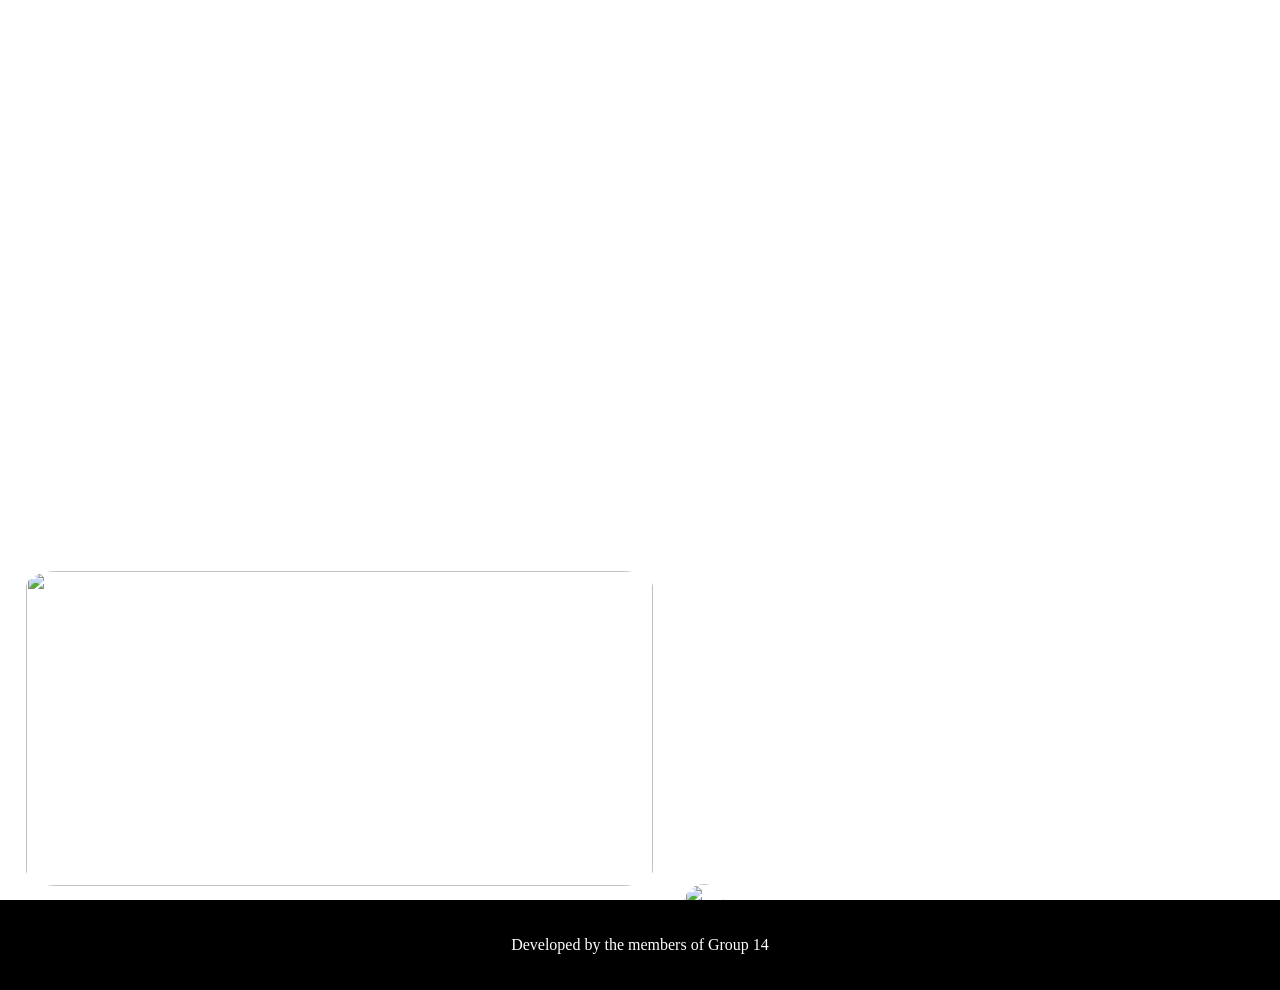
==== home.html @ edc944fe "Add files via upload" ====
<!doctype html>
<html lang="en">
  <head>
    <meta charset="UTF-8" />
    <meta name="viewport" content="width=device-width, initial-scale=1.0" />
    <title>Document</title>
    <link rel="stylesheet" href="colors.css" />
    <link rel="stylesheet" href="home.css" />
    <link rel="stylesheet" href="https://cdnjs.cloudflare.com/ajax/libs/font-awesome/6.5.0/css/all.min.css" />
  </head>

  <body>
    <!--WEBSITE CONTAINER-->
    <div class="website-container">
    <!--MOBILE HEADER-->
    <div class="mobile-header">
        <button class="mobile-menu-btn">☰</button>
        <div class="mobile-search-wrapper">
            <button class="mobile-search-submit">
                <i class="fa-solid fa-magnifying-glass"></i>
            </button>
            <input type="text" class="mobile-search" placeholder="find a creator" />
        </div>
        <button class="mobile-login-btn">Login</button>
    </div>

    <!--MAIN CONTENT-->
    <main class="website-home">

        <!--SECTION TYPE A-->
        <section class="section-type-a">
            <div class="section-type-a-content-header-wrapper">
                <h1 class="section-type-a-content-header">Rediscover your favorite creators.</h1>
            </div>
            <div class="section-type-a-content-body-wrapper">
                <div class="section-type-a-content-body-img-wrapper">
                    <img class= "section-type-a-content-body-img" src="https://images.unsplash.com/photo-1499092346589-b9b6be3e94b2" />
                </div>
                <div class="section-type-a-content-body-text-wrapper">
                    <h2 class="section-type-a-content-body-text">Join to open a whole new world of content creation.</h2>
                    <div class="section-type-a-content-body-preview">
                        <div class="section-type-a-content-body-preview-account-img-wrapper">
                            <img class="section-type-a-content-body-preview-account-img" src="https://images.unsplash.com/photo-1499092346589-b9b6be3e94b2" />
                        </div>
                        <a href=""><div class="section-type-a-content-body-preview-account-name">Echoverse</div></a>
                    </div>
                </div>
            </div>
        </section>

        <!--SECTION TYPE B-->
        <section class="section-type-b">
            <div class="section-type-b-content-header-wrapper">
                <h1 class="section-type-b-content-header">Monatize youself and build a brand.</h1>
            </div>
            <div class="section-type-b-content-body-wrapper">
                <div class="section-type-b-content-body-img-wrapper">
                    <img class= "section-type-b-content-body-img" src="https://images.unsplash.com/photo-1464802686167-b939a6910659" />
                </div>
                <div class="section-type-b-content-body-text-wrapper">
                    <h2 class="section-type-b-content-body-text">Content creation made simple.</h2>
                    <div class="section-type-b-content-body-preview">
                        <div class="section-type-b-content-body-preview-account-img-wrapper">
                            <img class="section-type-b-content-body-preview-account-img" src="https://images.unsplash.com/photo-1499092346589-b9b6be3e94b2" />
                        </div>
                        <a href=""><div class="section-type-b-content-body-preview-account-name">UrbanFlex</div></a>
                    </div>
                </div>
            </div>
        </section>

        <!--SECTION TYPE C-->
        <section class="section-type-c">
            <div class="section-type-c-content-header-wrapper">
                <h1 class="section-type-c-content-header">Go global with Patreon.</h1>
            </div>
            <div class="section-type-c-content-body-wrapper">
                <div class="section-type-c-content-body-img-wrapper">
                    <img class="section-type-c-content-body-img" src="https://images.unsplash.com/photo-1530521954074-e64f6810b32d?auto=format&fit=crop&w=300&q=80" />
                </div>
            <div class="section-type-c-content-body-text-wrapper">
                <h2 class="section-type-c-content-body-text">Reach new audiences around the world.</h2>
                <div class="section-type-c-content-body-preview">
                    <div class="section-type-c-content-body-preview-account-img-wrapper">
                        <img class="section-type-c-content-body-preview-account-img" src="https://images.unsplash.com/photo-1530521954074-e64f6810b32d?auto=format&fit=crop&w=300&q=80" />
                    </div>
                <a href=""><div class="section-type-c-content-body-preview-account-name">UrbanFlex</div></a>
                </div>
            </div>
            </div>
        </section>

        <!--SECTION TYPE D-->
        <section class="section-type-d">
            <div class="section-type-d-content-header-wrapper">
                <h1 class="section-type-d-content-header">Find exclusive content.</h1>
            </div>
            <div class="section-type-d-content-header-img-wrapper">
                <img class="section-type-d-content-header-img"
                    src="https://images.unsplash.com/photo-1522202176988-66273c2fd55f" />
            </div>
            <div class="section-type-d-content-body-img-wrapper">
                <img class="section-type-d-content-body-img"
                    src="https://images.unsplash.com/photo-1496747611176-843222e1e57c?auto=format&fit=crop&w=500&q=80" />
            </div>
            <div class="section-type-d-content-body-text-wrapper">
                <h2 class="section-type-d-content-body-text">Be your most authentic you.</h2>
                <div class="section-type-d-content-body-preview">
                    <div class="section-type-d-content-body-preview-account-img-wrapper">
                        <img class="section-type-d-content-body-preview-account-img" src="https://images.unsplash.com/photo-1496747611176-843222e1e57c?auto=format&fit=crop&w=500&q=80" />
                    </div><a href=""><div class="section-type-d-content-body-preview-account-name">UrbanFlex</div></a>
                </div>
            </div>
        </section>
    </main>
    <footer class="website-footer">Developed by the members of Group 14</footer>
    </div>
  </body>
</html>
---- colors.css ----
:root {
  --primary: #ffffff; 
  --secondary: #000000;
}

body.dark-mode {
  --primary: #000000;
  --secondary: #ffffff; 
}
---- home.css ----
*{
    margin: 0px;
    padding: 0px;
    background-color: transparent;
}

/*CONTAINER*/
.website-container {
    height: 100vh;
    width: 700px;
    background-size: cover;
    background-position: center;
    background-repeat: no-repeat;
    position: relative;
}

/*TOP WRAPPER*/

/*MOBILE HEADER*/
.mobile-header {
    position: absolute;
    z-index: 99;
    display: flex;
    align-items: center;
    gap: 10px;
    padding: 12px 16px;
    justify-content: space-between;
    left: 0;
    right: 0;
}

.mobile-menu-btn {
    background: transparent;
    border: none;
    font-size: 1.5rem;
    color: var(--primary);
    cursor: pointer;
    flex-shrink: 0;
}

.mobile-search-wrapper {
    flex: 1;
    display: flex;
    align-items: center;
    border: 1.5px solid var(--primary);
    border-radius: 50px;
    padding: 0 12px;
    gap: 8px;
    width: 60%;
}

.mobile-search {
    flex: 1;
    background: transparent;
    border: none;        
    padding: 7px 0;
    font-size: 0.9rem;
    color: var(--primary);
    outline: none;
    width: 100%;
}

.mobile-search::placeholder {
    color: rgba(255, 255, 255, 0.7);
    font-size: 1rem;
}

.mobile-search-submit {
    background: transparent;
    border: none;
    color: var(--primary);
    font-size: 1rem;
    cursor: pointer;
    flex-shrink: 0;
    padding: 0;
}

.mobile-login-btn {
    background: transparent;
    border: 1.5px solid var(--primary);
    border-radius: 50px;
    padding: 7px 16px;
    color: var(--primary);
    font-size: 1rem;
    font-weight: 600;
    cursor: pointer;
    flex-shrink: 0;
    white-space: nowrap;
}

.mobile-login-btn:hover {
    background: rgba(255, 255, 255, 0.15);
}

/*MAIN CONTENT*/
.website-home {
    height: 100%;
    flex: 1;
    display: flex;
    flex-direction: column;
    overflow-y: scroll;
}

/*SECTION TYPE A*/
.section-type-a {
    height: 100%;
    flex-shrink: 0;
    background-image: url("https://images.unsplash.com/photo-1464802686167-b939a6910659");
    background-size: cover;
    background-position: center;
    background-repeat: no-repeat;
    position: relative;     
}

/*SECTION A CONTENT HEADER*/
.section-type-a-content-header-wrapper {
    position: absolute;
    width: 100%;
    height: 40vh;
    top: 15%;
}

.section-type-a-content-header { 
    color: var(--primary);
    font-weight: 600;
    font-size: 100px;
    text-align: end;
    padding-right: 20px;
}

/*SECTION A CONTENT BODY*/
.section-type-a-content-body-wrapper {
    display: flex;
    position: absolute;
    width: 100%;
    height: 30vh;
    bottom: 5%;
    justify-content: space-between;
}

.section-type-a-content-body-img-wrapper {
    margin-left: 2%;
    width: 50%;
    height: 100%;
}

.section-type-a-content-body-img {
    margin-top: 5%;
    width: 100%;
    height: 100%;
    border-radius: 5%;
    object-fit: cover;
}

.section-type-a-content-body-text-wrapper {
    display: flex;
    flex-direction: column;
    width: 50%;
    margin-top: 10%;
    text-align: left;
}

.section-type-a-content-body-text {
    margin-left: 5%;
    font-size: 35px;
    color: var(--primary);
}

.section-type-a-content-body-preview {
    margin-left: 5%;
    height: 15%;
    width: 70%;
    display: flex;
    align-items: center;
    gap: 10px;
}

.section-type-a-content-body-preview a {
    text-decoration: none;
    color: var(--primary);
}

.section-type-a-content-body-preview-account-img-wrapper {
    width: 40px;
    height: 40px;
    border-radius: 50%;
    overflow: hidden;
    flex-shrink: 0;    
}

.section-type-a-content-body-preview-account-img {
    width: 100%;
    height: 100%;
    object-fit: cover;
}

.section-type-a-content-body-preview-account-name {
    flex: 1;           
    font-size: 1rem;
    font-weight: 600;
    color: var(--primary);
    text-decoration: none;
}

/*SECTION TYPE B*/
.section-type-b {
    height: 100%;
    flex-shrink: 0;
    background-image: linear-gradient(to bottom right, rgb(3, 45, 255), var(--primary),rgb(3, 45, 255));
    background-size: cover;
    background-position: center;
    background-repeat: no-repeat;
    position: relative; 
}

/*SECTION A CONTENT HEADER*/
.section-type-b-content-header-wrapper {
    position: absolute;
    width: 100%;
    height: 20vh;
    top: 15%;
}

.section-type-b-content-header { 
    color: var(--primary);
    font-weight: 600;
    font-size: 70px;
    text-align: center;
}

/*SECTION TYPE C CONTENT BODY*/
.section-type-b-content-body-wrapper {
    display: flex;
    flex-direction: column;
    position: absolute;
    width: 100%;
    height: 40vh;
    bottom: 10%;
    align-items: center;
}

.section-type-b-content-body-img-wrapper {
    margin: auto;
    width: 80%;
}

.section-type-b-content-body-img {
    margin-top: 5%;
    width: 100%;
    border-radius: 5%;
    object-fit: contain;
}

.section-type-b-content-body-text-wrapper {
    margin-top: 3%;
    display: flex;
    flex-direction: column;
    width: 80%;
    text-align: center;
}

.section-type-b-content-body-text {
    margin-left: 5%;
    font-size: 35px;
    color: var(--primary);
}

.section-type-b-content-body-preview {
    margin-top: 3%;
    height: 15%;
    width: 70%;
    display: flex;
    align-items: center;
    gap: 10px;
}

.section-type-b-content-body-preview a {
    text-decoration: none;
    color: var(--primary);
}

.section-type-b-content-body-preview-account-img-wrapper {
    width: 40px;
    height: 40px;
    border-radius: 50%;
    overflow: hidden;
    flex-shrink: 0;    
}

.section-type-b-content-body-preview-account-img {
    width: 100%;
    height: 100%;
    object-fit: cover;
}

.section-type-b-content-body-preview-account-name {
    flex: 1;           
    font-size: 1rem;
    font-weight: 600;
    color: var(--primary);
    text-decoration: none;
}

/*SECTION TYPE C*/
.section-type-c {
    background-image: url("https://images.unsplash.com/photo-1499092346589-b9b6be3e94b2");
    background-position: center;
    height: 100%;
    flex-shrink: 0;
    position: relative;
    display: flex;
    flex-direction: column;
}

/*SECTION TYPE C HEADER*/
.section-type-c-content-header-wrapper {
    padding: 24px;
}

.section-type-c-content-header {
    font-size: 3rem;
    font-weight: 700;
    color: var(--primary);
}

/*SECTION TYPE C CONTENT BODY*/
.section-type-c-content-body-wrapper {
    flex: 1;
    display: grid;
    grid-template-columns: auto auto;
    grid-template-rows: auto auto;
}

.section-type-c-content-body-img-wrapper {
    grid-column: span 2;
    grid-row: 1;           
    overflow: hidden;
    border-radius: 20px;
    margin: 10px;
}

.section-type-c-content-body-img {
    width: 100%;
    height: 100%;
    object-fit: cover;
}

.section-type-c-content-body-text-wrapper {
    grid-column: span 2;
    grid-row: 2;          
    display: flex;
    flex-direction: column;
    justify-content: center;
    align-items:start;
    padding: 16px;
    gap: 12px;
}

.section-type-c-content-body-text {
    font-size: 4rem;
    font-weight: 700;
    color: var(--primary);
}

.section-type-c-content-body-preview {
    display: flex;
    align-items: center;
    gap: 10px;
}

.section-type-c-content-body-preview a {
    text-decoration: none;
    color: var(--primary);
}

.section-type-c-content-body-preview-account-img-wrapper {
    width: 40px;
    height: 40px;
    border-radius: 50%;
    overflow: hidden;
    flex-shrink: 0;
}

.section-type-c-content-body-preview-account-img {
    width: 100%;
    height: 100%;
    object-fit: cover;
}

.section-type-c-content-body-preview-account-name {
    flex: 1;
    font-size: 1rem;
    font-weight: 600;
}

/*SECTION TYPE D*/
.section-type-d {
    height: 100vh;
    display: grid;
    grid-template-columns: 1fr 1fr;
    grid-template-areas: 
    "header-text header-img"
    "body-img body-text";
    background-image: linear-gradient(to bottom, rgb(174, 0, 255), var(--primary),rgb(174, 0, 255));
}

/*SECTION TYPE D HEADER*/
.section-type-d-content-header-wrapper {
    grid-area: header-text;
    color: var(--primary);
}

.section-type-d-content-header {
    font-size: 5rem;
    text-align: left;
    padding-left: 2%;
}

.section-type-d-content-header-img-wrapper {
    grid-area: header-img;
    border-radius: 20px;
    overflow: hidden;
}

.section-type-d-content-header-img {
    height: 100%;
    width: 100%;
    object-fit: cover;
}

/*SECTION TYPE D BODY CONTENT*/
.section-type-d-content-body-img-wrapper {
    grid-area: body-img;
    border-radius: 20px;
    overflow: hidden;
}

.section-type-d-content-body-img {
    object-position: 30% 0;
    height: 100%;
    width: 100%;
    object-fit: cover;
}

.section-type-d-content-body-text-wrapper {
    grid-area: body-text;
}

.section-type-d-content-body-text {
    color: var(--primary);
    font-size: 3rem;
    text-align: right;
    padding-top: 5rem;
    padding-right: 3%;
}

.section-type-d-content-body-preview {
    display: flex;
    align-items: center;
    gap: 10px;
    margin-left: 5%;
}

.section-type-d-content-body-preview a {
    text-decoration: none;
    color: var(--primary);
}

.section-type-d-content-body-preview-account-img-wrapper {
    width: 40px;
    height: 40px;
    border-radius: 50%;
    overflow: hidden;
    flex-shrink: 0;
}

.section-type-d-content-body-preview-account-img {
    width: 100%;
    height: 100%;
    object-fit: cover;
}

.section-type-d-content-body-preview-account-name {
    flex: 1;
    font-size: 1rem;
    font-weight: 600;
}

/*FOOTER*/
.website-footer {
    display: flex;
    width: 100%;
    height: 10vh;
    background-color: var(--secondary);
    color: var(--primary);
    align-items: center;
    justify-content: center;
}

/* ADD TO BOTTOM OF home.css */
@media (min-width: 800px) {

  /* CONTAINER */
  .website-container {
    width: 100vw;
    height: 100vh;
  }

  /* MOBILE HEADER */
  .mobile-header {
    padding: 16px 40px;
  }

  .mobile-search::placeholder {
    font-size: 1.5rem;
  }

  /* SECTION TYPE A */
  .section-type-a {
    height: 100vh;
  }

  .section-type-a-content-header-wrapper {
    height: 35vh;
    top: 10%;
  }

  .section-type-a-content-header {
    font-size: clamp(2rem, 8rem, 20rem); /* scales with screen width */
  }

  .section-type-a-content-body-wrapper {
    height: 35vh;
    bottom: 5%;
  }

  .section-type-a-content-body-text {
    font-size: clamp(1rem, 4rem, 20rem);
  }

  .section-type-a-content-body-preview-account-name {
    font-size: 2rem;
  }

  /* SECTION TYPE B */
  .section-type-b {
    height: 100vh;
  }

  .section-type-b-content-header-wrapper {
    height: 20vh;
    top: 10%;
  }

  .section-type-b-content-header {
    font-size: clamp(2rem, 8rem, 20rem);
  }

  .section-type-b-content-body-wrapper {
    height: 45vh;
    bottom: 8%;
    flex-direction: row;        /* side by side on wider screens */
    justify-content: center;
    gap: 20px;
  }

  .section-type-b-content-body-img-wrapper {
    width: 45%;
    margin: 0;
  }

  .section-type-b-content-body-text-wrapper {
    width: 45%;
    margin-top: 0;
    text-align: left;
    justify-content: center;
  }

  .section-type-b-content-body-text {
    font-size: clamp(1rem, 6rem, 20rem);
  }

  .section-type-b-content-body-preview-account-name {
    font-size: 2rem;
  }

  /* SECTION TYPE C */
  .section-type-c {
    height: 100vh;
  }

  .section-type-c-content-header {
    font-size: clamp(1.5rem, 5rem, 8rem);
  }

  .section-type-c-content-body-wrapper {
    grid-template-columns: 1fr 1fr;
    grid-template-rows: 1fr 1fr;
  }

  .section-type-c-content-body-img-wrapper {
    grid-column: 1;
    grid-row: 1;
  }

  .section-type-c-content-body-text-wrapper {
    grid-column: 2;
    grid-row: 1;
    padding-bottom: 7rem;
  }

  .section-type-c-content-body-text {
    font-size: clamp(1.5rem, 8rem, 10rem);
  }

  .section-type-c-content-body-preview-account-name{
    font-size: 2rem;
  }

  /* SECTION TYPE D */
  .section-type-d {
    height: 100vh;
  }

  .section-type-d-content-header {
    font-size: clamp(2rem, 8rem, 10rem);
  }

  .section-type-d-content-body-text {
    font-size: clamp(1.5rem, 7rem, 10rem);
  }

  .section-type-d-content-body-preview-account-name {
    font-size: 2rem;
  }

  /* FOOTER */
  .website-footer {
    height: 10vh;
    font-size: 1rem;
  }
}
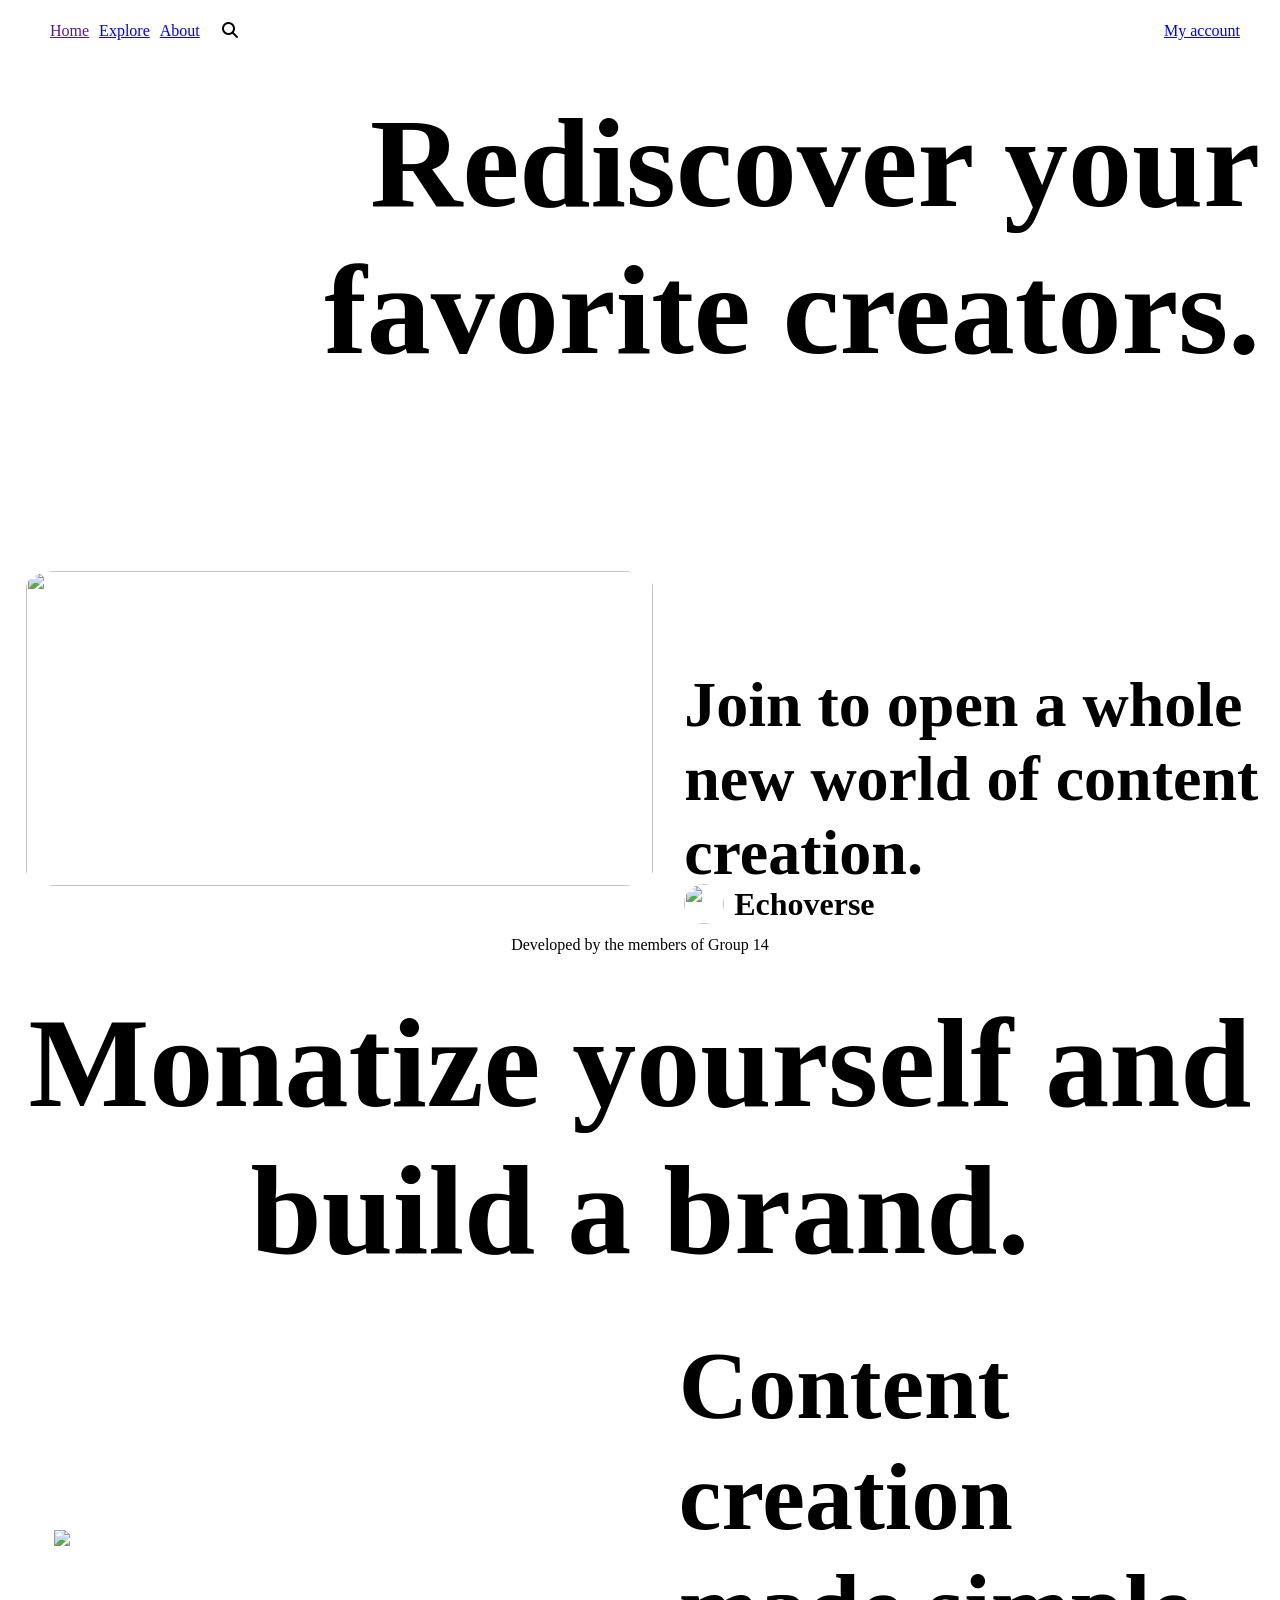
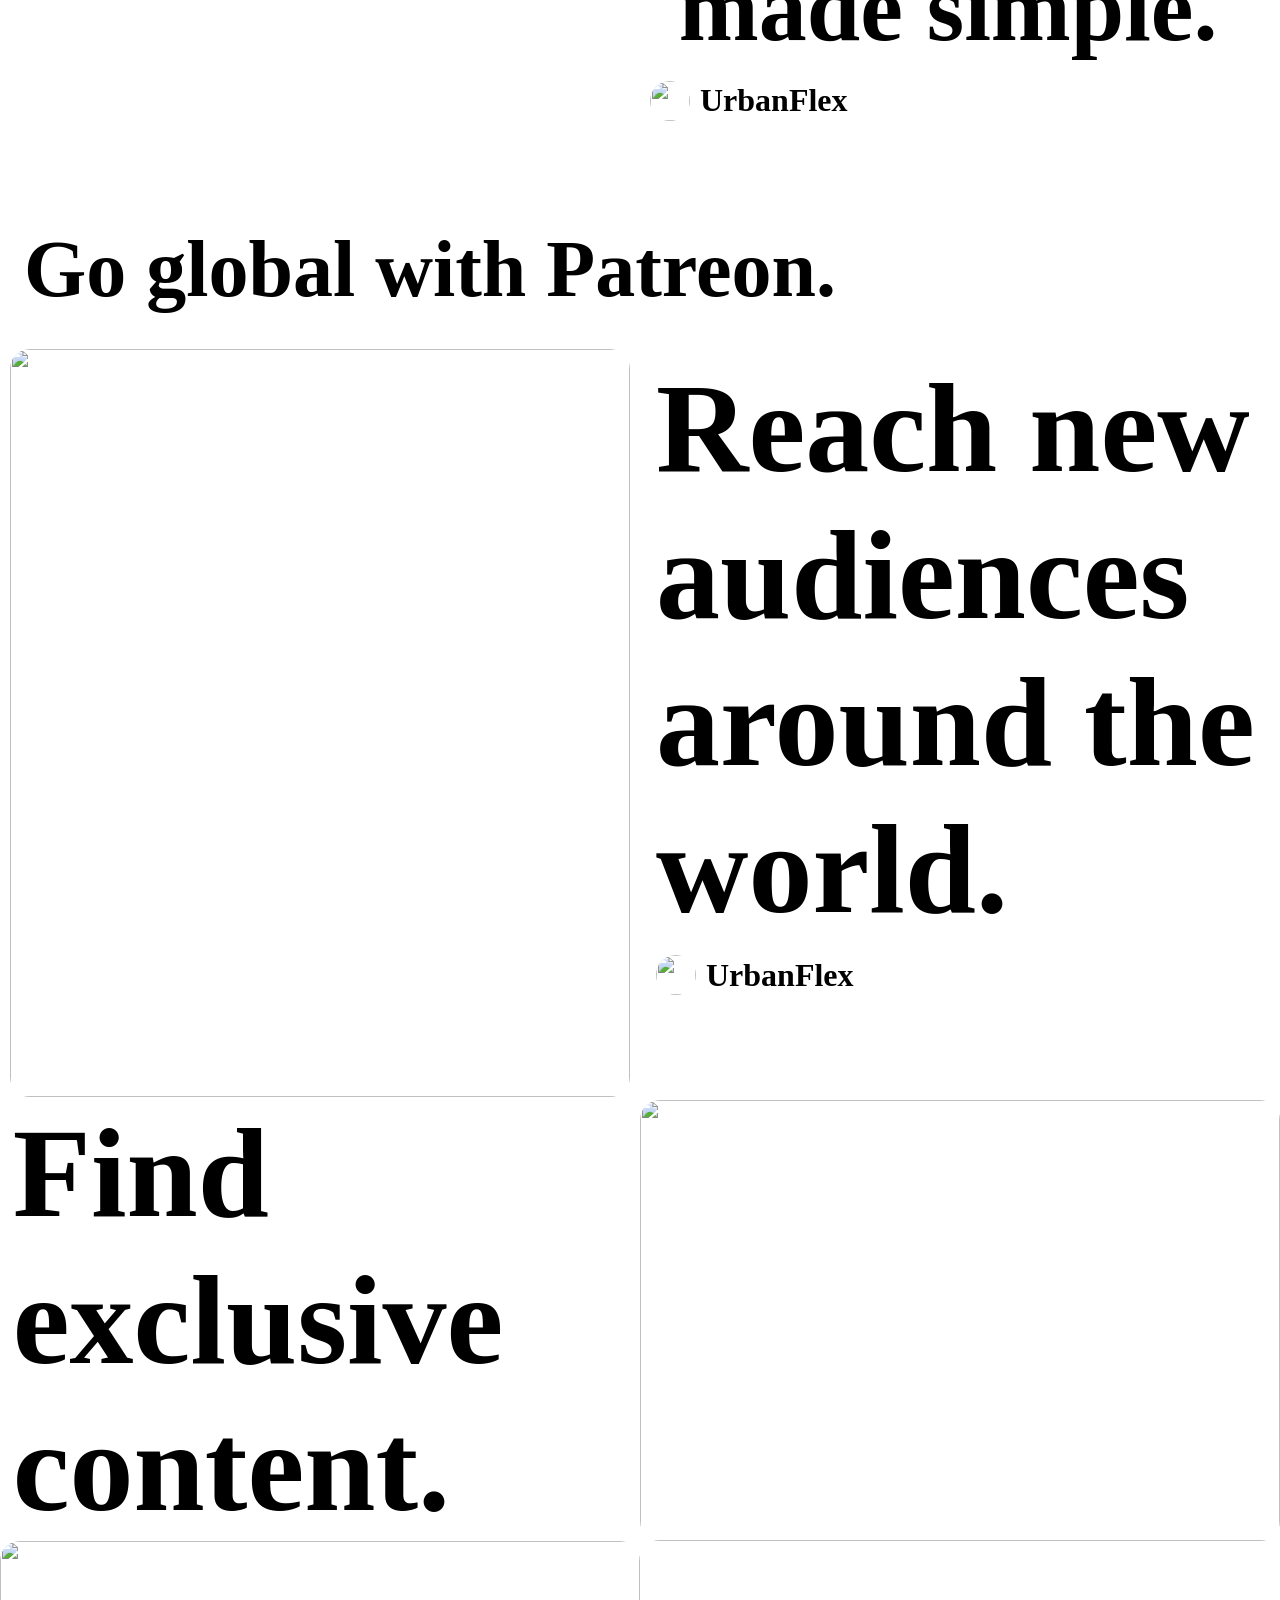
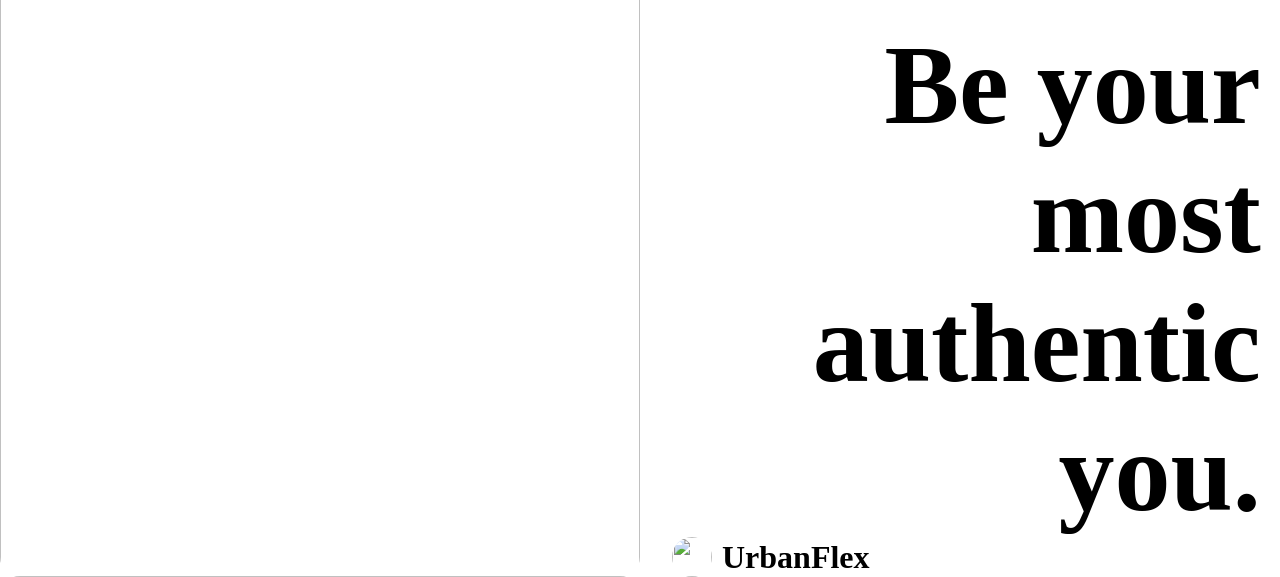
==== commit 8b46cb76: "Update home.html" ====
--- a/home.html
+++ b/home.html
@@ -12,32 +12,39 @@
   <body>
     <!--WEBSITE CONTAINER-->
     <div class="website-container">
-    <!--MOBILE HEADER-->
-    <div class="mobile-header">
-        <button class="mobile-menu-btn">☰</button>
-        <div class="mobile-search-wrapper">
-            <button class="mobile-search-submit">
-                <i class="fa-solid fa-magnifying-glass"></i>
-            </button>
-            <input type="text" class="mobile-search" placeholder="find a creator" />
+        <!--MOBILE HEADER-->
+        <div class="mobile-header">
+            <div class="dark-mode-toggle">
+                <div class="dark-mode-switch"></div>
+            </div>
+            <a href="" class="mobile-home-btn">Home</a>
+            <a href="searchDAMANI.html" class="mobile-explore-btn">Explore</a>
+            <a href="about.html" class="mobile-about-btn">About</a>
+            <div class="mobile-search-wrapper">
+                <button class="mobile-search-submit">
+                    <i class="fa-solid fa-magnifying-glass"></i>
+                </button>
+                <input type="text" class="mobile-search" placeholder="Find a creator" />
+            </div>
+            <a href="accountDAMANI.html" class="mobile-account-btn">My account</a>
         </div>
-        <button class="mobile-login-btn">Login</button>
-    </div>
-
-    <!--MAIN CONTENT-->
-    <main class="website-home">
 
         <!--SECTION TYPE A-->
         <section class="section-type-a">
             <div class="section-type-a-content-header-wrapper">
-                <h1 class="section-type-a-content-header">Rediscover your favorite creators.</h1>
+                <h1 class="section-type-a-content-header">
+              Rediscover your <span class="red-text">favorite</span> creators.
+                </h1>
             </div>
             <div class="section-type-a-content-body-wrapper">
                 <div class="section-type-a-content-body-img-wrapper">
                     <img class= "section-type-a-content-body-img" src="https://images.unsplash.com/photo-1499092346589-b9b6be3e94b2" />
                 </div>
                 <div class="section-type-a-content-body-text-wrapper">
-                    <h2 class="section-type-a-content-body-text">Join to open a whole new world of content creation.</h2>
+                    <h2 class="section-type-a-content-body-text">
+                    Join to open a whole new world of 
+                  <span class="blue-text">content creation</span>.
+                   </h2>
                     <div class="section-type-a-content-body-preview">
                         <div class="section-type-a-content-body-preview-account-img-wrapper">
                             <img class="section-type-a-content-body-preview-account-img" src="https://images.unsplash.com/photo-1499092346589-b9b6be3e94b2" />
@@ -51,14 +58,19 @@
         <!--SECTION TYPE B-->
         <section class="section-type-b">
             <div class="section-type-b-content-header-wrapper">
-                <h1 class="section-type-b-content-header">Monatize youself and build a brand.</h1>
+                <h1 class="section-type-b-content-header">
+                <span class="color-text">Monatize</span> yourself and 
+                <span class="green-text">build a brand</span>.
+                </h1>
             </div>
             <div class="section-type-b-content-body-wrapper">
                 <div class="section-type-b-content-body-img-wrapper">
                     <img class= "section-type-b-content-body-img" src="https://images.unsplash.com/photo-1464802686167-b939a6910659" />
                 </div>
                 <div class="section-type-b-content-body-text-wrapper">
-                    <h2 class="section-type-b-content-body-text">Content creation made simple.</h2>
+                    <h2 class="section-type-b-content-body-text">
+                    Content creation made <span class="purple-text">simple</span>.
+                    </h2>
                     <div class="section-type-b-content-body-preview">
                         <div class="section-type-b-content-body-preview-account-img-wrapper">
                             <img class="section-type-b-content-body-preview-account-img" src="https://images.unsplash.com/photo-1499092346589-b9b6be3e94b2" />
@@ -72,14 +84,18 @@
         <!--SECTION TYPE C-->
         <section class="section-type-c">
             <div class="section-type-c-content-header-wrapper">
-                <h1 class="section-type-c-content-header">Go global with Patreon.</h1>
+                <h1 class="section-type-c-content-header">
+               Go <span class="teal-text">global</span> with Patreon.
+                </h1>
             </div>
             <div class="section-type-c-content-body-wrapper">
                 <div class="section-type-c-content-body-img-wrapper">
                     <img class="section-type-c-content-body-img" src="https://images.unsplash.com/photo-1530521954074-e64f6810b32d?auto=format&fit=crop&w=300&q=80" />
                 </div>
             <div class="section-type-c-content-body-text-wrapper">
-                <h2 class="section-type-c-content-body-text">Reach new audiences around the world.</h2>
+                <h2 class="section-type-c-content-body-text">
+                Reach <span class="orange-text">new audiences</span> around the world.
+                </h2>
                 <div class="section-type-c-content-body-preview">
                     <div class="section-type-c-content-body-preview-account-img-wrapper">
                         <img class="section-type-c-content-body-preview-account-img" src="https://images.unsplash.com/photo-1530521954074-e64f6810b32d?auto=format&fit=crop&w=300&q=80" />
@@ -93,7 +109,9 @@
         <!--SECTION TYPE D-->
         <section class="section-type-d">
             <div class="section-type-d-content-header-wrapper">
-                <h1 class="section-type-d-content-header">Find exclusive content.</h1>
+                <h1 class="section-type-d-content-header">
+               Find <span class="gold-text">exclusive</span> content.
+                </h1>
             </div>
             <div class="section-type-d-content-header-img-wrapper">
                 <img class="section-type-d-content-header-img"
@@ -104,7 +122,9 @@
                     src="https://images.unsplash.com/photo-1496747611176-843222e1e57c?auto=format&fit=crop&w=500&q=80" />
             </div>
             <div class="section-type-d-content-body-text-wrapper">
-                <h2 class="section-type-d-content-body-text">Be your most authentic you.</h2>
+                <h2 class="section-type-d-content-body-text">
+              Be your most authentic <span class="purple-text">you</span>.
+                </h2>
                 <div class="section-type-d-content-body-preview">
                     <div class="section-type-d-content-body-preview-account-img-wrapper">
                         <img class="section-type-d-content-body-preview-account-img" src="https://images.unsplash.com/photo-1496747611176-843222e1e57c?auto=format&fit=crop&w=500&q=80" />
@@ -112,8 +132,10 @@
                 </div>
             </div>
         </section>
-    </main>
+    </div>
     <footer class="website-footer">Developed by the members of Group 14</footer>
-    </div>
+
   </body>
+  <script src="darkMode.js"></script>
+  <script src="searchbarFunction.js"></script>
 </html>
